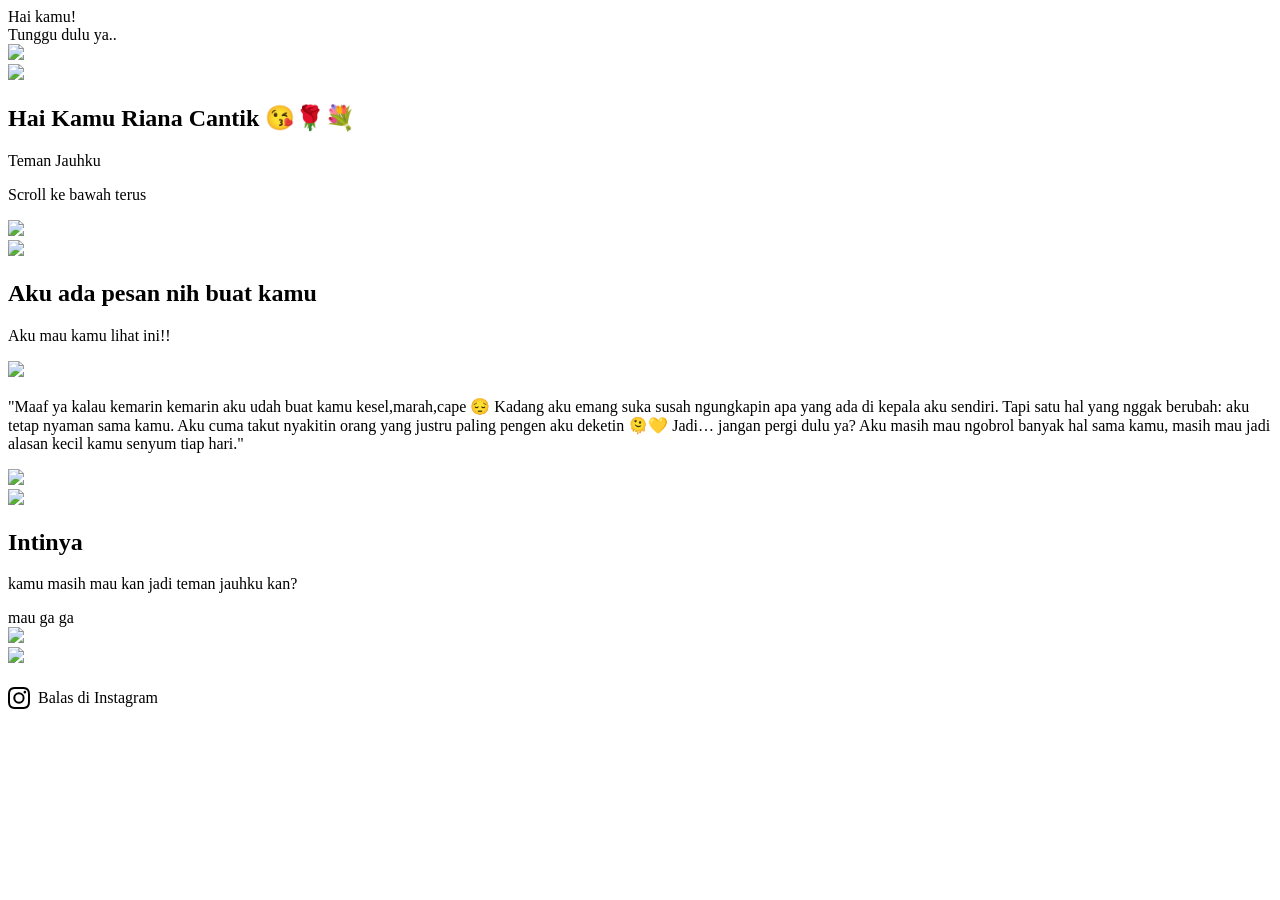
==== Mentahan-maukahkamu.html @ d75289b5 "Add files via upload" ====
<!DOCTYPE html>
<html>
<meta charset='UTF-8'/><meta content='width=device-width, initial-scale=1, user-scalable=1, minimum-scale=1, maximum-scale=5' name='viewport'/><meta content='IE=edge' http-equiv='X-UA-Compatible'/>

  <link rel="icon" type="image/svg+xml" href="https://feeldreams.github.io/main-icon.png"> 
  <link rel="apple-touch-icon" href="https://feeldreams.github.io/main-icon.png">
  
  <link rel="preconnect" href="https://fonts.googleapis.com">
  <link rel="preconnect" href="https://fonts.gstatic.com" crossorigin>
  <link href="https://fonts.googleapis.com/css2?family=Quicksand:wght@400;700&display=swap" rel="stylesheet">
  <link href="https://fonts.googleapis.com/css2?family=Caveat&display=swap" rel="stylesheet">
  <link href="https://fonts.googleapis.com/css2?family=Nunito+Sans:wght@400;700&display=swap" rel="stylesheet">
  
  <script src="https://cdn.jsdelivr.net/npm/sweetalert2@11.0.19/dist/sweetalert2.all.min.js"></script>
  <script src="https://kit.fontawesome.com/4f3ce16e3e.js" crossorigin="anonymous"></script>
  <script src="https://unpkg.com/typeit@8.7.0/dist/index.umd.js"></script><link href="https://feeldreams.github.io/maukahkamu/style.css" rel="stylesheet" type="text/css" />
  <script src="https://unpkg.com/scrollreveal"></script>
  
<head>
<title>Script HTML buat Kamu</title>
</head>
<body>
	
   <div class="overlay">
     <!-- Teks Loading --><div class="loading-message">Hai kamu!<br>Tunggu dulu ya..</div>
   </div>
   
   <!-- Ganti Audio di Sini, edit url di dalam src -->
   <audio src="https://raw.githubusercontent.com/rexgood345/gombal/refs/heads/main/penjaga-hati.mp3" id="linkmp3" class="sembunyi"></audio>
   
   <!-- Pesan Pertama -->
   <section class="first">
       <!-- Background --><div class="wp"><img id="imgsatu" src="https://feeldreams.github.io/maukahkamu/wpsatu.jpg"/></div>
       <!-- Stiker --><img id="first_stiker" class="stiker fade-in" src="https://feeldreams.github.io/bunga.gif"/>
       
       <h1 class="title">Hai Kamu Riana Cantik 😘🌹💐</h1>
       <p class="flip">Teman Jauhku</p>
       <p class="slide-up">Scroll ke bawah terus</p>
  </section>
  
  <!-- Pesan Kedua -->
  <section>
      <!-- Background --><div class="wp"><img id="imgdua" src="https://feeldreams.github.io/maukahkamu/wpdua.jpg"/></div>
      <!-- Stiker --><img class="stiker fade-in" src="https://feeldreams.github.io/pusn.gif"/>
      
      <h2 class="title">Aku ada pesan nih buat kamu </h2>
      <p class="slide-right">Aku mau kamu lihat ini!!</p>
  </section>
  
  <!-- Pesan Ketiga dengan Animasi Ngetik -->
  <section>
  	<!-- Background --><div class="wp"><img id="imgtiga" src="https://feeldreams.github.io/maukahkamu/wptiga.jpg"/></div>
      <p id="teksnimasi">"Maaf ya kalau kemarin kemarin aku udah buat kamu kesel,marah,cape 😔

Kadang aku emang suka susah ngungkapin apa yang ada di kepala aku sendiri.
Tapi satu hal yang nggak berubah:
aku tetap nyaman sama kamu.

Aku cuma takut nyakitin orang yang justru paling pengen aku deketin 🫠💛

Jadi… jangan pergi dulu ya?
Aku masih mau ngobrol banyak hal sama kamu, masih mau jadi alasan kecil kamu senyum tiap hari."
</p>
  </section>
  
  <!-- Pesan Keempat dengan Pertanyaan -->
  <section>
  	<!-- Background --><div class="wp"><img id="imgempat" src="https://feeldreams.github.io/maukahkamu/wpempat.jpg"/></div>
      <!-- Stiker --><img class="stiker fade-in" src="https://feeldreams.github.io/bunga.gif"/>
      
      <h2 class="title">Intinya </h2>
      <p class="bold slide-right">kamu masih mau kan jadi teman jauhku kan?</p>
      
      <div id="Tombol">
       <a id="By" onClick="fungsipertama()">mau ga</a>
       <a id="Bn" onClick="fungsikedua()">ga</a>
     </div>
  </section>
  
  <!-- Pesan Akhir -->
  <section id="iniakhir">
  	<!-- Background --><div class="wp" id="wpakhir"><img src="https://feeldreams.github.io/maukahkamu/wplima.jpg"/></div>
      <!-- Stiker --><img id="stikerakhir" class="stiker fade-in" src="https://feeldreams.github.io/g5.gif"/>
      
      <img id="stikerakhir2" style="display:none" src="https://feeldreams.github.io/emawh.gif"/>
      <h1 id="judulakhir"></h1>
      <p id="kalimatakhir"></p>
      <p id="palingakhir"></p>
      <div id="TombolWA">
        <a onclick="bukaIG()" style="cursor:pointer;display:inline-flex;align-items:center;gap:8px;text-decoration:none;">
          <svg xmlns="http://www.w3.org/2000/svg" width="22" height="22" fill="currentColor" viewBox="0 0 16 16">
            <path d="M8 0C5.829 0 5.556.01 4.703.048 3.85.088 3.269.222 2.76.42a3.917 3.917 0 0 0-1.417.923A3.927 3.927 0 0 0 .42 2.76C.222 3.268.087 3.85.048 4.7.01 5.555 0 5.827 0 8.001c0 2.172.01 2.444.048 3.297.04.852.174 1.433.372 1.942.205.526.478.972.923 1.417.444.445.89.719 1.416.923.51.198 1.09.333 1.942.372C5.555 15.99 5.827 16 8 16s2.444-.01 3.298-.048c.851-.04 1.434-.174 1.943-.372a3.916 3.916 0 0 0 1.416-.923c.445-.445.718-.891.923-1.417.197-.509.332-1.09.372-1.942C15.99 10.445 16 10.173 16 8s-.01-2.445-.048-3.299c-.04-.851-.175-1.433-.372-1.941a3.926 3.926 0 0 0-.923-1.417A3.911 3.911 0 0 0 13.24.42c-.51-.198-1.092-.333-1.943-.372C10.443.01 10.172 0 7.998 0h.003zm-.717 1.442h.718c2.136 0 2.389.007 3.232.046.78.035 1.204.166 1.486.275.373.145.64.319.92.599.28.28.453.546.598.92.11.281.24.705.275 1.485.039.843.047 1.096.047 3.231s-.008 2.389-.047 3.232c-.035.78-.166 1.203-.275 1.485a2.47 2.47 0 0 1-.599.919c-.28.28-.546.453-.92.598-.28.11-.704.24-1.485.276-.843.038-1.096.047-3.232.047s-2.39-.009-3.233-.047c-.78-.036-1.203-.166-1.485-.276a2.478 2.478 0 0 1-.92-.598 2.48 2.48 0 0 1-.6-.92c-.109-.281-.24-.705-.275-1.485-.038-.843-.046-1.096-.046-3.233 0-2.136.008-2.388.046-3.231.036-.78.166-1.204.276-1.486.145-.373.319-.64.599-.92.28-.28.546-.453.92-.598.282-.11.705-.24 1.485-.276.738-.034 1.024-.044 2.515-.045v.002zm4.988 1.328a.96.96 0 1 0 0 1.92.96.96 0 0 0 0-1.92zm-4.27 1.122a4.109 4.109 0 1 0 0 8.217 4.109 4.109 0 0 0 0-8.217zm0 1.441a2.667 2.667 0 1 1 0 5.334 2.667 2.667 0 0 1 0-5.334z"/>
          </svg>
          Balas di Instagram
        </a>
      </div>
  </section>
  
  <div id="initom" class="menu">
  <a class='tombol' onclick="tes()">
    <svg xmlns="http://www.w3.org/2000/svg" width="16" height="16" fill="currentColor" class="bi bi-arrow-down" viewBox="0 0 16 16"> <path fill-rule="evenodd" d="M8 1a.5.5 0 0 1 .5.5v11.793l3.146-3.147a.5.5 0 0 1 .708.708l-4 4a.5.5 0 0 1-.708 0l-4-4a.5.5 0 0 1 .708-.708L7.5 13.293V1.5A.5.5 0 0 1 8 1z"/> </svg>
  </a>
  </div>

<script>
// Teks ketika klik tombol MAU
function fungsipertama(){
       fungsi=0;tes();
       teksjudulakhir = "yeay makasih ya udah mau jadi teman jauhku 🥹🌸";
       tekskalimatakhir = "Semoga jika ada waktu dan rezeki lebih, kita bisa bertemu dan bermain bareng di real life 💛";
}

// Teks ketika klik tombol GA MAU
function fungsikedua(){
       fungsi=0;tes();
       teksjudulakhir = "kok gamau sih 🥺";
       tekskalimatakhir = "ayo mau nyak.. masa gamau sih 😭💛";
}

// Teks Akhir (muncul setelah judul & kalimat)
teksjudulakhir2 = "";
tekspalingakhir = "Jangan lupa balas lewat IG ku ya! 💌";

// Teks yang akan dikirim (kosong karena pakai tombol IG langsung)
pesanwhatsapp = "";

// Fungsi buka Instagram - di HP langsung buka app IG ke profil
function bukaIG() {
  var username = "xyxv.a1";
  var appLink = "instagram://user?username=" + username;
  var webLink = "https://www.instagram.com/" + username;

  // Coba buka app IG dulu, kalau gagal fallback ke browser
  var now = Date.now();
  var iframe = document.createElement("iframe");
  iframe.style.display = "none";
  iframe.src = appLink;
  document.body.appendChild(iframe);

  setTimeout(function() {
    document.body.removeChild(iframe);
    // Kalau app tidak terbuka dalam 1.5 detik, buka web
    if (Date.now() - now < 2000) {
      window.open(webLink, "_blank");
    }
  }, 1500);
}

const body = document.querySelector("body"); initom.style="opacity:0;bottom:0;transition:none"; audio = new Audio('' + linkmp3.src); function berjatuhan() {const heart = document.createElement("div"); heart.className = "fas fa-heart"; heart.style.left = (Math.random() * 90)+"vw"; heart.style.animationDuration = (Math.random()*3)+2+"s"; body.appendChild(heart);} setInterval(function name(params) {var heartArr = document.querySelectorAll(".fa-heart"); if (heartArr.length > 100) {heartArr[0].remove()}},100);
</script>
<script src="https://feeldreams.github.io/maukahkamu/main.js"></script>
</body>
</html>
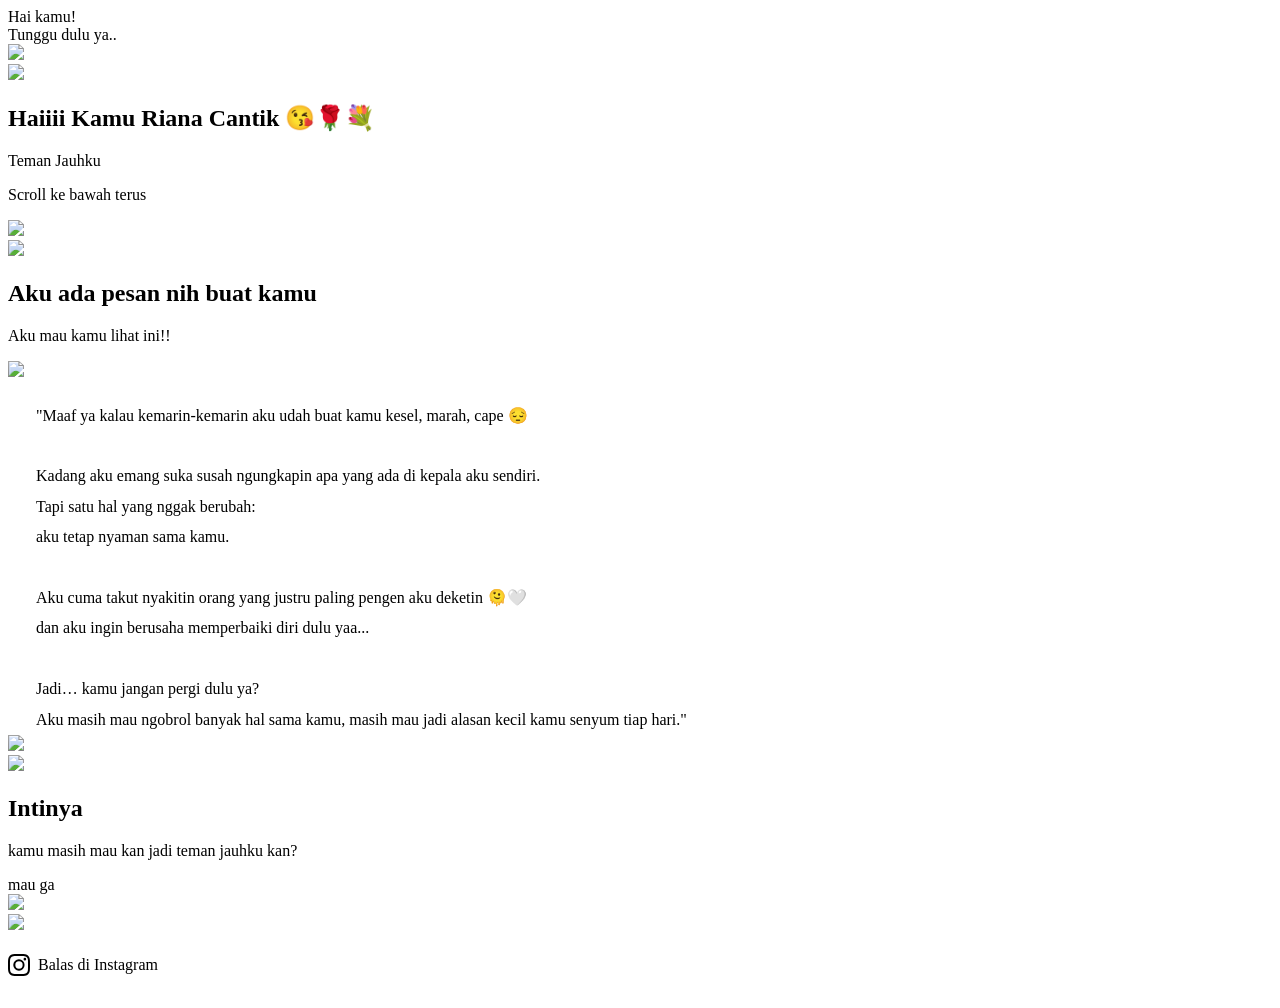
==== commit d0de215f: "Add files via upload" ====
--- a/Mentahan-maukahkamu.html
+++ b/Mentahan-maukahkamu.html
@@ -13,75 +13,82 @@
   
   <script src="https://cdn.jsdelivr.net/npm/sweetalert2@11.0.19/dist/sweetalert2.all.min.js"></script>
   <script src="https://kit.fontawesome.com/4f3ce16e3e.js" crossorigin="anonymous"></script>
-  <script src="https://unpkg.com/typeit@8.7.0/dist/index.umd.js"></script><link href="https://feeldreams.github.io/maukahkamu/style.css" rel="stylesheet" type="text/css" />
+  <script src="https://unpkg.com/typeit@8.7.0/dist/index.umd.js"></script>
+  <link href="https://feeldreams.github.io/maukahkamu/style.css" rel="stylesheet" type="text/css" />
   <script src="https://unpkg.com/scrollreveal"></script>
   
 <head>
-<title>Script HTML buat Kamu</title>
+<title>Pesan dari rexx to riana</title>
+<style>
+  #teksnimasi {
+    display: block;
+    text-align: left;
+    padding: 0 28px;
+    line-height: 1.9;
+    margin: 20px 0 0 0;
+    font-size: 1rem;
+    white-space: pre-wrap;
+  }
+</style>
 </head>
 <body>
 	
    <div class="overlay">
-     <!-- Teks Loading --><div class="loading-message">Hai kamu!<br>Tunggu dulu ya..</div>
+     <div class="loading-message">Hai kamu!<br>Tunggu dulu ya..</div>
    </div>
    
-   <!-- Ganti Audio di Sini, edit url di dalam src -->
-   <audio src="https://raw.githubusercontent.com/rexgood345/gombal/refs/heads/main/penjaga-hati.mp3" id="linkmp3" class="sembunyi"></audio>
+   <audio src="https://raw.githubusercontent.com/rexgood345/gombal/main/Nadhif%20Basalamah%20-%20penjaga%20hati%20(SPOTISAVER).mp3" id="linkmp3" class="sembunyi"></audio>
    
    <!-- Pesan Pertama -->
    <section class="first">
-       <!-- Background --><div class="wp"><img id="imgsatu" src="https://feeldreams.github.io/maukahkamu/wpsatu.jpg"/></div>
-       <!-- Stiker --><img id="first_stiker" class="stiker fade-in" src="https://feeldreams.github.io/bunga.gif"/>
-       
-       <h1 class="title">Hai Kamu Riana Cantik 😘🌹💐</h1>
+       <div class="wp"><img id="imgsatu" src="https://feeldreams.github.io/maukahkamu/wpsatu.jpg"/></div>
+       <img id="first_stiker" class="stiker fade-in" src="https://feeldreams.github.io/bunga.gif"/>
+       <h1 class="title">Haiiii Kamu Riana Cantik 😘🌹💐</h1>
        <p class="flip">Teman Jauhku</p>
        <p class="slide-up">Scroll ke bawah terus</p>
   </section>
   
   <!-- Pesan Kedua -->
   <section>
-      <!-- Background --><div class="wp"><img id="imgdua" src="https://feeldreams.github.io/maukahkamu/wpdua.jpg"/></div>
-      <!-- Stiker --><img class="stiker fade-in" src="https://feeldreams.github.io/pusn.gif"/>
-      
+      <div class="wp"><img id="imgdua" src="https://raw.githubusercontent.com/rexgood345/gombal/main/2Bandung"/></div>
+      <img class="stiker fade-in" src="https://feeldreams.github.io/pusn.gif"/>
       <h2 class="title">Aku ada pesan nih buat kamu </h2>
       <p class="slide-right">Aku mau kamu lihat ini!!</p>
   </section>
   
   <!-- Pesan Ketiga dengan Animasi Ngetik -->
   <section>
-  	<!-- Background --><div class="wp"><img id="imgtiga" src="https://feeldreams.github.io/maukahkamu/wptiga.jpg"/></div>
-      <p id="teksnimasi">"Maaf ya kalau kemarin kemarin aku udah buat kamu kesel,marah,cape 😔
+  	<div class="wp"><img id="imgtiga" src="https://raw.githubusercontent.com/rexgood345/gombal/main/3Bandung"/></div>
+      <p id="teksnimasi">"Maaf ya kalau kemarin-kemarin aku udah buat kamu kesel, marah, cape 😔
 
 Kadang aku emang suka susah ngungkapin apa yang ada di kepala aku sendiri.
 Tapi satu hal yang nggak berubah:
 aku tetap nyaman sama kamu.
 
-Aku cuma takut nyakitin orang yang justru paling pengen aku deketin 🫠💛
+Aku cuma takut nyakitin orang yang justru paling pengen aku deketin 🫠🤍
+dan aku ingin berusaha memperbaiki diri dulu yaa...
 
-Jadi… jangan pergi dulu ya?
+Jadi… kamu jangan pergi dulu ya?
 Aku masih mau ngobrol banyak hal sama kamu, masih mau jadi alasan kecil kamu senyum tiap hari."
 </p>
   </section>
   
   <!-- Pesan Keempat dengan Pertanyaan -->
   <section>
-  	<!-- Background --><div class="wp"><img id="imgempat" src="https://feeldreams.github.io/maukahkamu/wpempat.jpg"/></div>
-      <!-- Stiker --><img class="stiker fade-in" src="https://feeldreams.github.io/bunga.gif"/>
-      
+  	<div class="wp"><img id="imgempat" src="https://raw.githubusercontent.com/rexgood345/gombal/main/4Bandung"/></div>
+      <img class="stiker fade-in" src="https://feeldreams.github.io/bunga.gif"/>
       <h2 class="title">Intinya </h2>
       <p class="bold slide-right">kamu masih mau kan jadi teman jauhku kan?</p>
-      
       <div id="Tombol">
-       <a id="By" onClick="fungsipertama()">mau ga</a>
+       <a id="By" onClick="fungsipertama()">mau</a>
        <a id="Bn" onClick="fungsikedua()">ga</a>
      </div>
   </section>
   
   <!-- Pesan Akhir -->
   <section id="iniakhir">
-  	<!-- Background --><div class="wp" id="wpakhir"><img src="https://feeldreams.github.io/maukahkamu/wplima.jpg"/></div>
-      <!-- Stiker --><img id="stikerakhir" class="stiker fade-in" src="https://feeldreams.github.io/g5.gif"/>
-      
+  	<div class="wp" id="wpakhir"><img src="https://feeldreams.github.io/maukahkamu/wplima.jpg"/></div>
+      <img id="stikerakhir" class="stiker fade-in" src="https://feeldreams.github.io/g5.gif"/>
       <img id="stikerakhir2" style="display:none" src="https://feeldreams.github.io/emawh.gif"/>
       <h1 id="judulakhir"></h1>
       <p id="kalimatakhir"></p>
@@ -106,7 +113,7 @@
 // Teks ketika klik tombol MAU
 function fungsipertama(){
        fungsi=0;tes();
-       teksjudulakhir = "yeay makasih ya udah mau jadi teman jauhku 🥹🌸";
+       teksjudulakhir = "Yeayyy makasih ya udah mau jadi teman jauhku 🥹🌸";
        tekskalimatakhir = "Semoga jika ada waktu dan rezeki lebih, kita bisa bertemu dan bermain bareng di real life 💛";
 }
 
@@ -114,39 +121,64 @@
 function fungsikedua(){
        fungsi=0;tes();
        teksjudulakhir = "kok gamau sih 🥺";
-       tekskalimatakhir = "ayo mau nyak.. masa gamau sih 😭💛";
+       tekskalimatakhir = "ayo mau nyak.. masa gamau sih 😭🤍,mau nyaaaakkk cantikk hehe😊😁 ..";
 }
 
-// Teks Akhir (muncul setelah judul & kalimat)
 teksjudulakhir2 = "";
 tekspalingakhir = "Jangan lupa balas lewat IG ku ya! 💌";
-
-// Teks yang akan dikirim (kosong karena pakai tombol IG langsung)
 pesanwhatsapp = "";
 
-// Fungsi buka Instagram - di HP langsung buka app IG ke profil
 function bukaIG() {
   var username = "xyxv.a1";
   var appLink = "instagram://user?username=" + username;
   var webLink = "https://www.instagram.com/" + username;
-
-  // Coba buka app IG dulu, kalau gagal fallback ke browser
   var now = Date.now();
   var iframe = document.createElement("iframe");
   iframe.style.display = "none";
   iframe.src = appLink;
   document.body.appendChild(iframe);
-
   setTimeout(function() {
     document.body.removeChild(iframe);
-    // Kalau app tidak terbuka dalam 1.5 detik, buka web
     if (Date.now() - now < 2000) {
       window.open(webLink, "_blank");
     }
   }, 1500);
 }
 
-const body = document.querySelector("body"); initom.style="opacity:0;bottom:0;transition:none"; audio = new Audio('' + linkmp3.src); function berjatuhan() {const heart = document.createElement("div"); heart.className = "fas fa-heart"; heart.style.left = (Math.random() * 90)+"vw"; heart.style.animationDuration = (Math.random()*3)+2+"s"; body.appendChild(heart);} setInterval(function name(params) {var heartArr = document.querySelectorAll(".fa-heart"); if (heartArr.length > 100) {heartArr[0].remove()}},100);
+const body = document.querySelector("body");
+initom.style="opacity:0;bottom:0;transition:none";
+audio = new Audio('' + linkmp3.src);
+function berjatuhan() {
+  const heart = document.createElement("div");
+  heart.className = "fas fa-heart";
+  heart.style.left = (Math.random() * 90)+"vw";
+  heart.style.animationDuration = (Math.random()*3)+2+"s";
+  body.appendChild(heart);
+}
+setInterval(function() {
+  var heartArr = document.querySelectorAll(".fa-heart");
+  if (heartArr.length > 100) { heartArr[0].remove(); }
+}, 100);
+
+// ===== PERLAMBAT ANIMASI NGETIK =====
+// Override fungsi katateksnimasi dari main.js dengan speed lebih lambat
+window.addEventListener('load', function() {
+  // Tunggu main.js selesai load dulu
+  setTimeout(function() {
+    katateksnimasi = function() {
+      new TypeIt("#teksnimasi", {
+        strings: ["" + initeksnimasi],
+        startDelay: 50,
+        speed: 120,  // lebih lambat dari default 55
+        cursor: true,
+        afterComplete: function() {
+          teksnimasi.innerHTML = initeksnimasi;
+          setTimeout(smn, 200);
+        },
+      }).go();
+    };
+  }, 100);
+});
 </script>
 <script src="https://feeldreams.github.io/maukahkamu/main.js"></script>
 </body>
